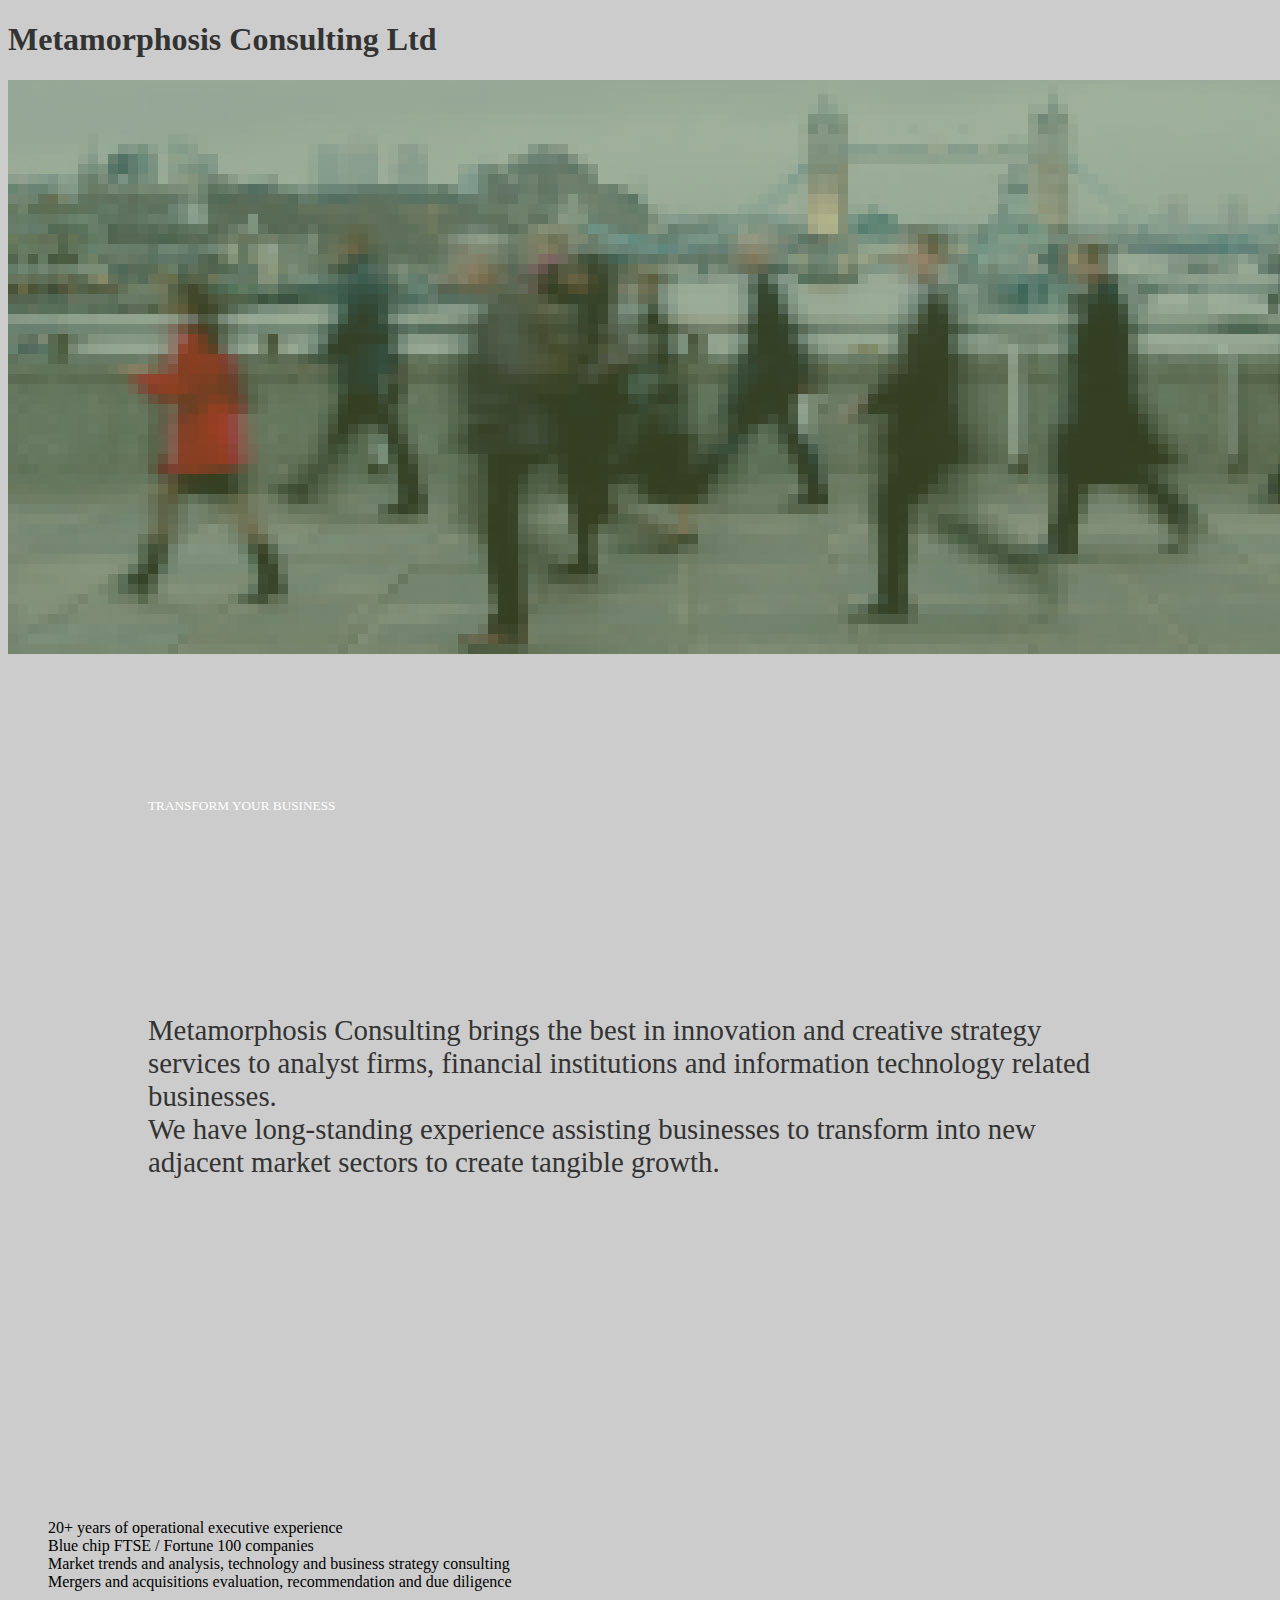
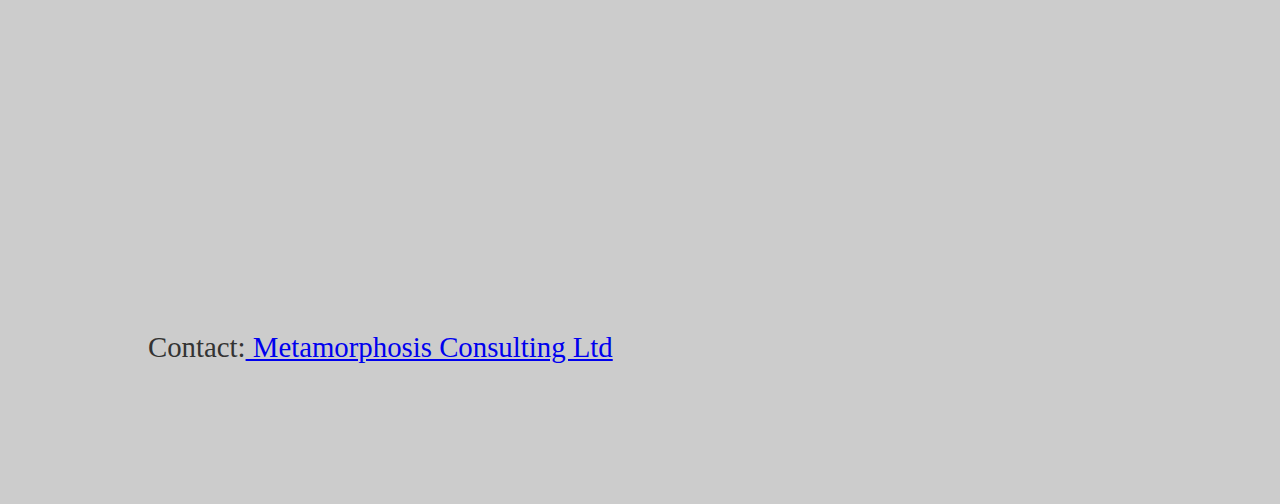
==== unit_3/index.html @ a0bbafef "Add files via upload" ====
<!DOCTYPE html>
<html>

<head>
	<title>Metamorphosis Consulting Ltd</title> 
    <link rel="stylesheet" href="../unit_3/css/style.css">
</head>

<body>
<h1>Metamorphosis Consulting Ltd</h1>
<img src="images/header.jpg" alt="Busy people travelling to work" title="A fast moving group of commuters on a bridge">
<p id="slogan">TRANSFORM YOUR BUSINESS</p>



<p class="sansserif">Metamorphosis Consulting brings the best in innovation and creative strategy services to analyst firms, financial institutions and information technology related businesses.  <br> We have long-standing experience assisting businesses to transform into new adjacent market sectors to create tangible growth.
 </p>

<p class="sansserif">
	<ol>
		20+ years of operational executive experience<br>
		Blue chip FTSE / Fortune 100 companies<br>
		Market trends and analysis, technology and business strategy consulting<br>
		Mergers and acquisitions evaluation, recommendation and due diligence
	</ol>
</p>

<p>
Contact:<a href="mailto:enquire@metamorphosisconsulting.com"> Metamorphosis Consulting Ltd</a>
</p>

</body>
</html>
---- unit_3/css/style.css ----
body {
	background-image: url("header.jpg");
    background-color: #cccccc;
}

h1 {
	color: #333333;
	font-size: 2em;
	font-style: sans serif;
}

p {
	color: #333333;
	font-size: 1.8em;
	font-style: sans serif;
	margin: 80px;
	padding: 60px;
	
}

ul {
    text-align: center;
    list-style-type: none;
}

#slogan {
	color: #ffffff;
	font-size: .83em;
	font-style: sans serif;
}
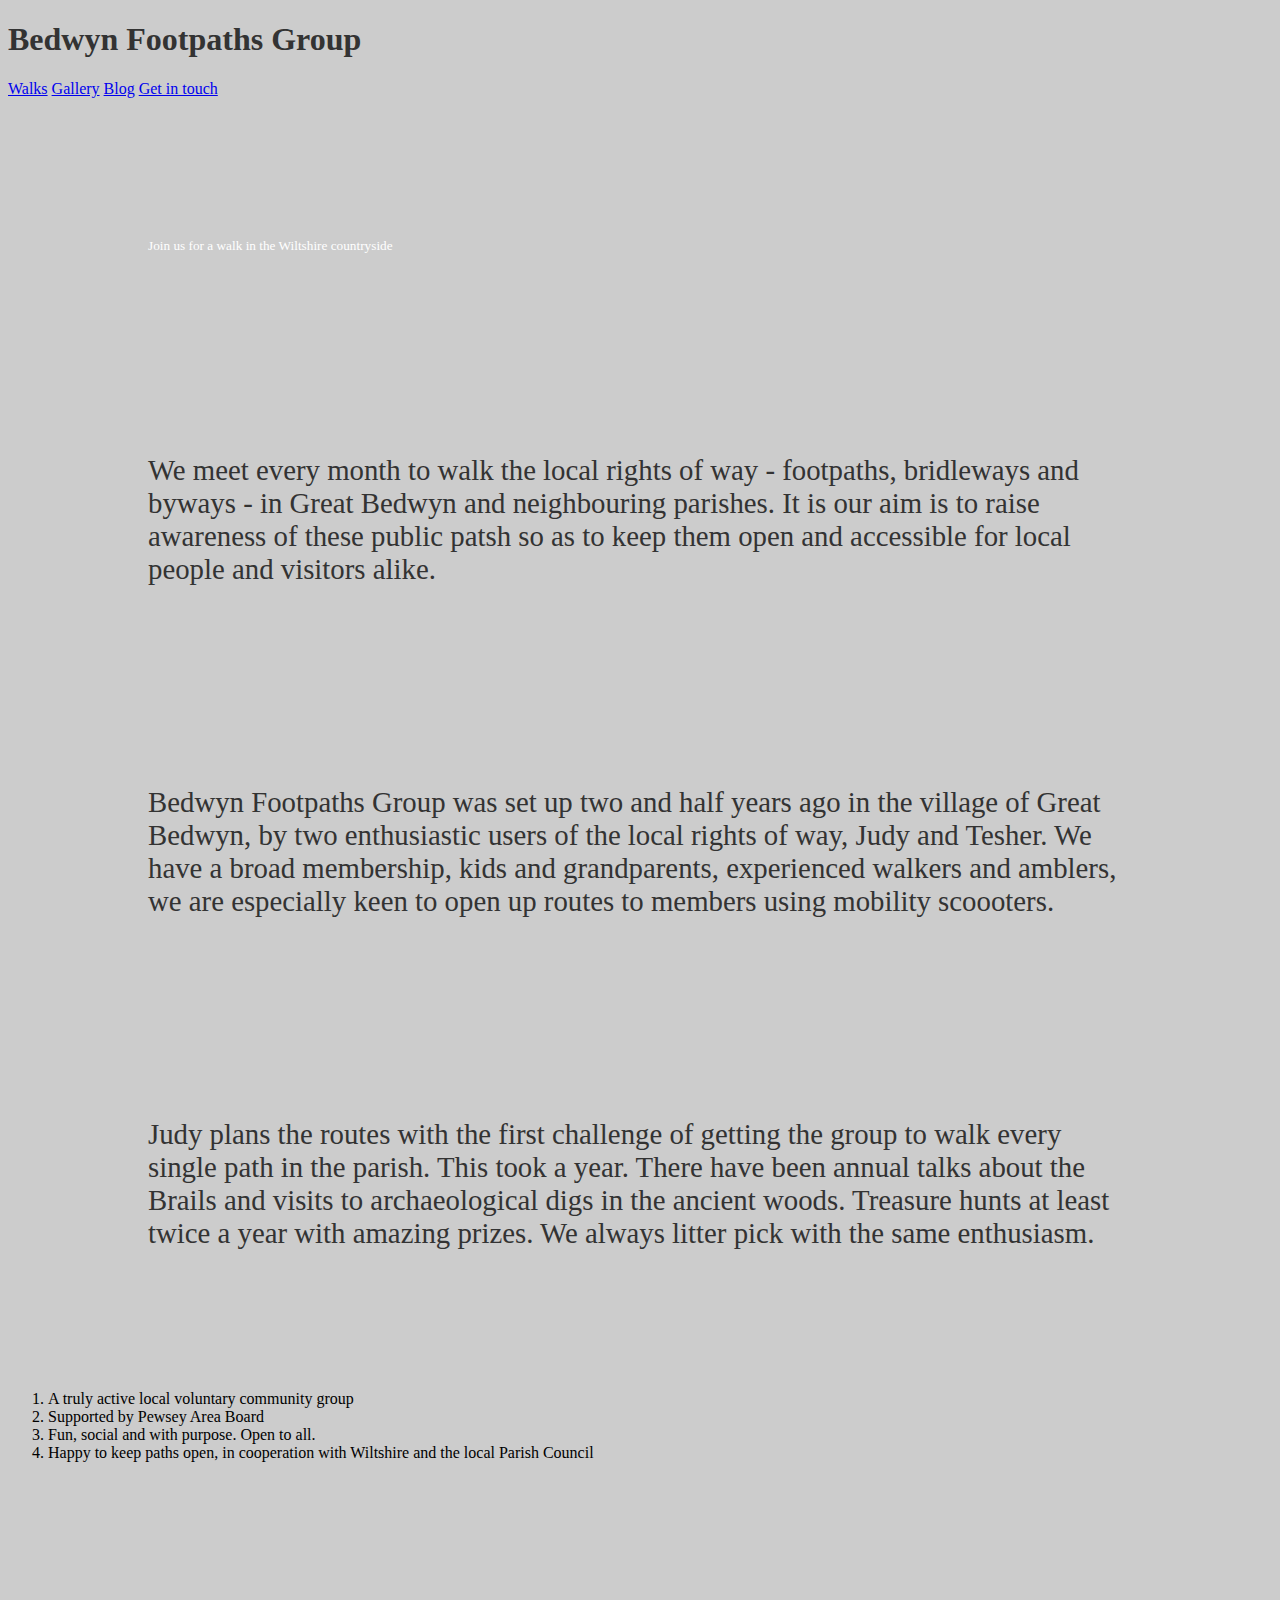
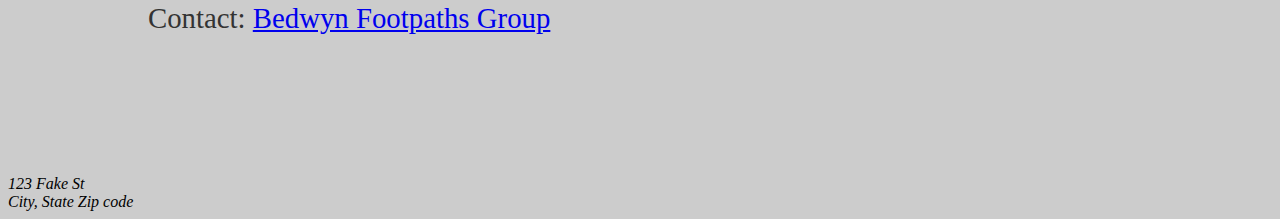
==== commit e1130129: "Update index.html" ====
--- a/unit_3/index.html
+++ b/unit_3/index.html
@@ -1,34 +1,38 @@
 <!DOCTYPE html>
 <html>
-
 <head>
-	<title>Metamorphosis Consulting Ltd</title> 
-    <link rel="stylesheet" href="../unit_3/css/style.css">
+	<title>Bedwyn Footpaths Group</title> 
+	<link rel="stylesheet" href="css/style.css" type="text/css">
 </head>
-
 <body>
-<h1>Metamorphosis Consulting Ltd</h1>
-<img src="images/header.jpg" alt="Busy people travelling to work" title="A fast moving group of commuters on a bridge">
-<p id="slogan">TRANSFORM YOUR BUSINESS</p>
-
-
-
-<p class="sansserif">Metamorphosis Consulting brings the best in innovation and creative strategy services to analyst firms, financial institutions and information technology related businesses.  <br> We have long-standing experience assisting businesses to transform into new adjacent market sectors to create tangible growth.
- -</p>
-
-<p class="sansserif">
-	<ol>
-		20+ years of operational executive experience<br>
-		Blue chip FTSE / Fortune 100 companies<br>
-		Market trends and analysis, technology and business strategy consulting<br>
-		Mergers and acquisitions evaluation, recommendation and due diligence
-	</ol>
-</p>
-
-<p>
-Contact:<a href="mailto:enquire@metamorphosisconsulting.com"> Metamorphosis Consulting Ltd</a>
-</p>
-
+	<header>
+		<h1>Bedwyn Footpaths Group</h1>
+		<nav>
+			<a href="#">Walks</a>
+			<a href="#">Gallery</a>
+			<a href="#">Blog</a>
+			<a href="#">Get in touch</a>
+		</nav>
+	</header>
+	<section id="intro">
+		<p id="slogan">Join us for a walk in the Wiltshire countryside</p>
+	</section>
+	<section>
+		<p class="sansserif">We meet every month to walk the local rights of way - footpaths, bridleways and byways - in Great Bedwyn and neighbouring parishes.  It is our aim is to raise awareness of these public patsh so as to keep them open and accessible for local people and visitors alike.</p>
+		<p class="sansserif">Bedwyn Footpaths Group was set up two and half years ago in the village of Great Bedwyn, by two enthusiastic users of the local rights of way, Judy and Tesher.  We have a broad membership, kids and grandparents, experienced walkers and amblers, we are especially keen to open up routes to members using mobility scoooters.</p>
+		<p class="sansserif">Judy plans the routes with the first challenge of getting the group to walk every single path in the parish.  This took a year.  There have been annual talks about the Brails and visits to archaeological digs in the ancient woods.  Treasure hunts at least twice a year with amazing prizes.  We always litter pick with the same enthusiasm.</p>
+	</section>
+	<section>
+		<ol>
+			<li>A truly active local voluntary community group</li>
+			<li>Supported by Pewsey Area Board</li>
+			<li>Fun, social and with purpose.  Open to all.</li>
+			<li>Happy to keep paths open, in cooperation with Wiltshire and the local Parish Council</li>
+		</ol>
+	</section>
+	<section id="contact">
+		<p>Contact: <a href="mailto:bedwynfootpathsgroup@gmail.com">Bedwyn Footpaths Group</a></p>
+		<address>123 Fake St<br>City, State Zip code</address>
+	</section>
 </body>
-</html>+</html>
